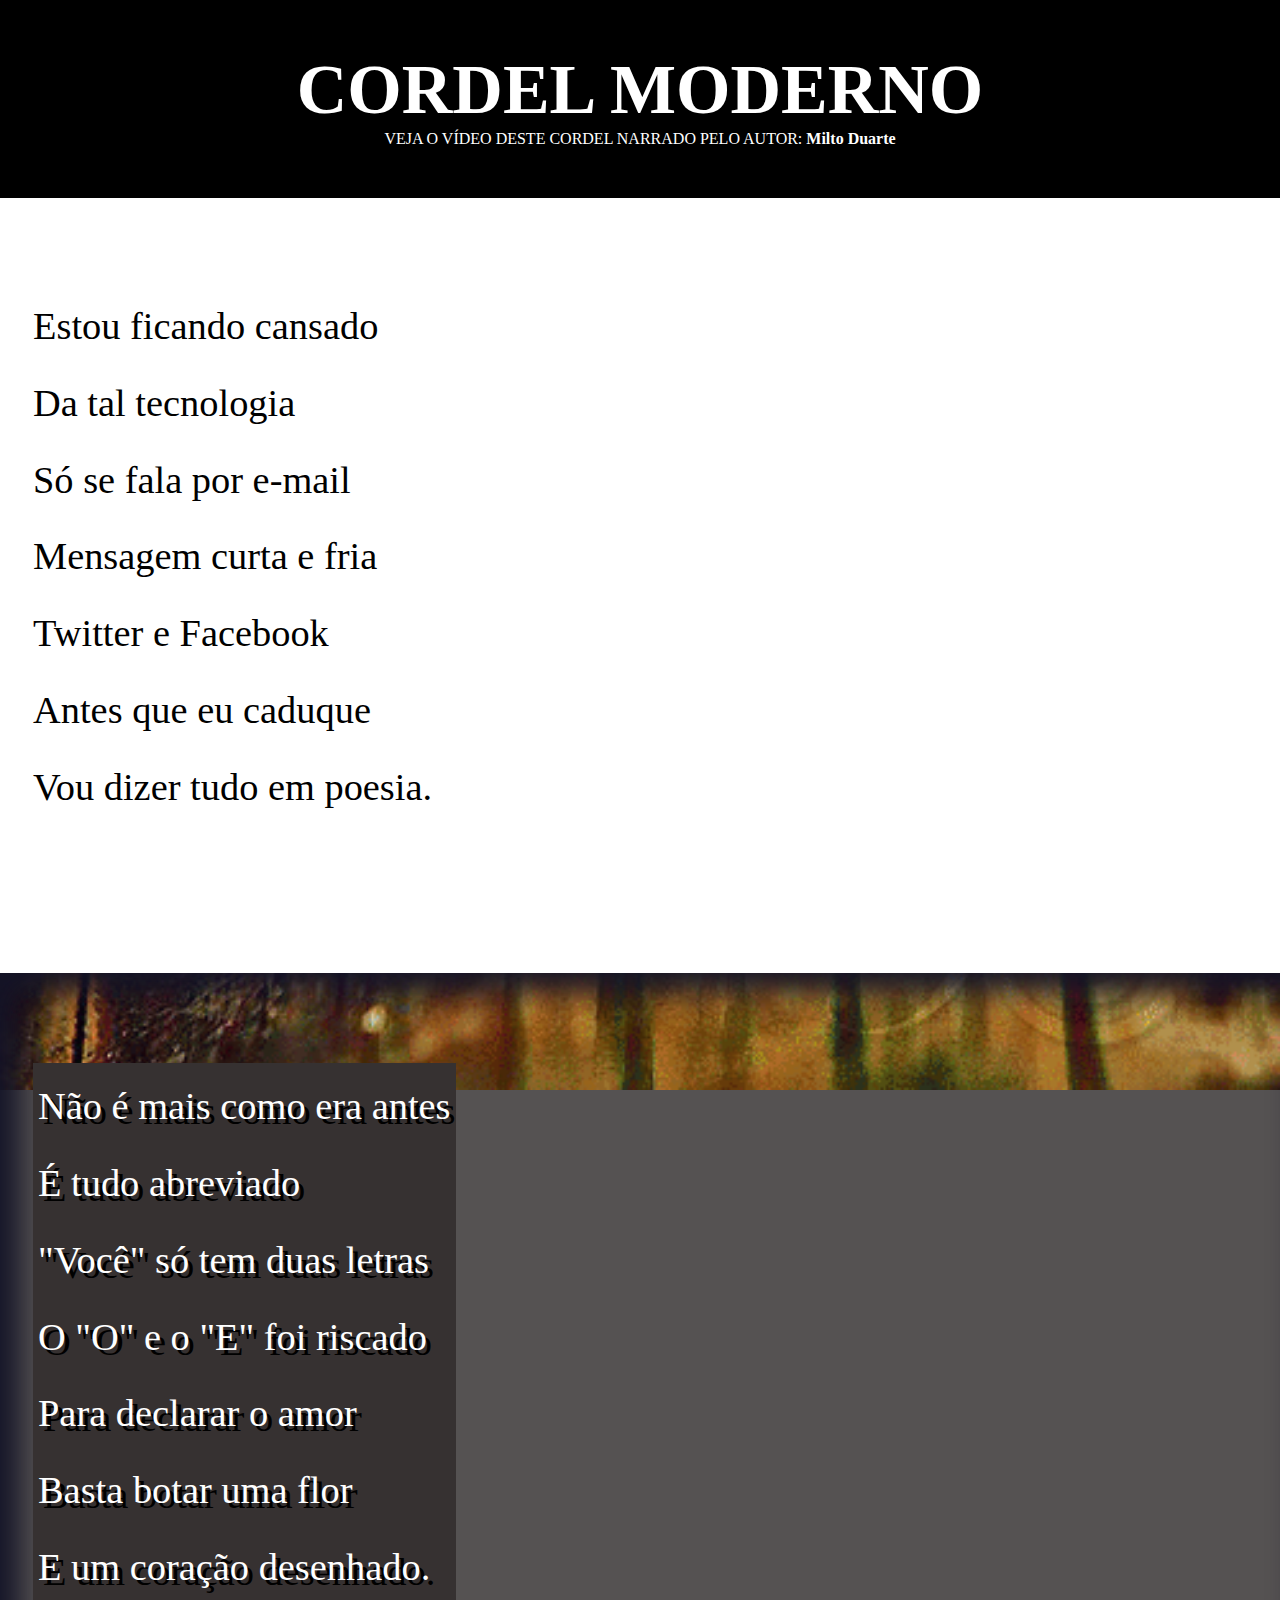
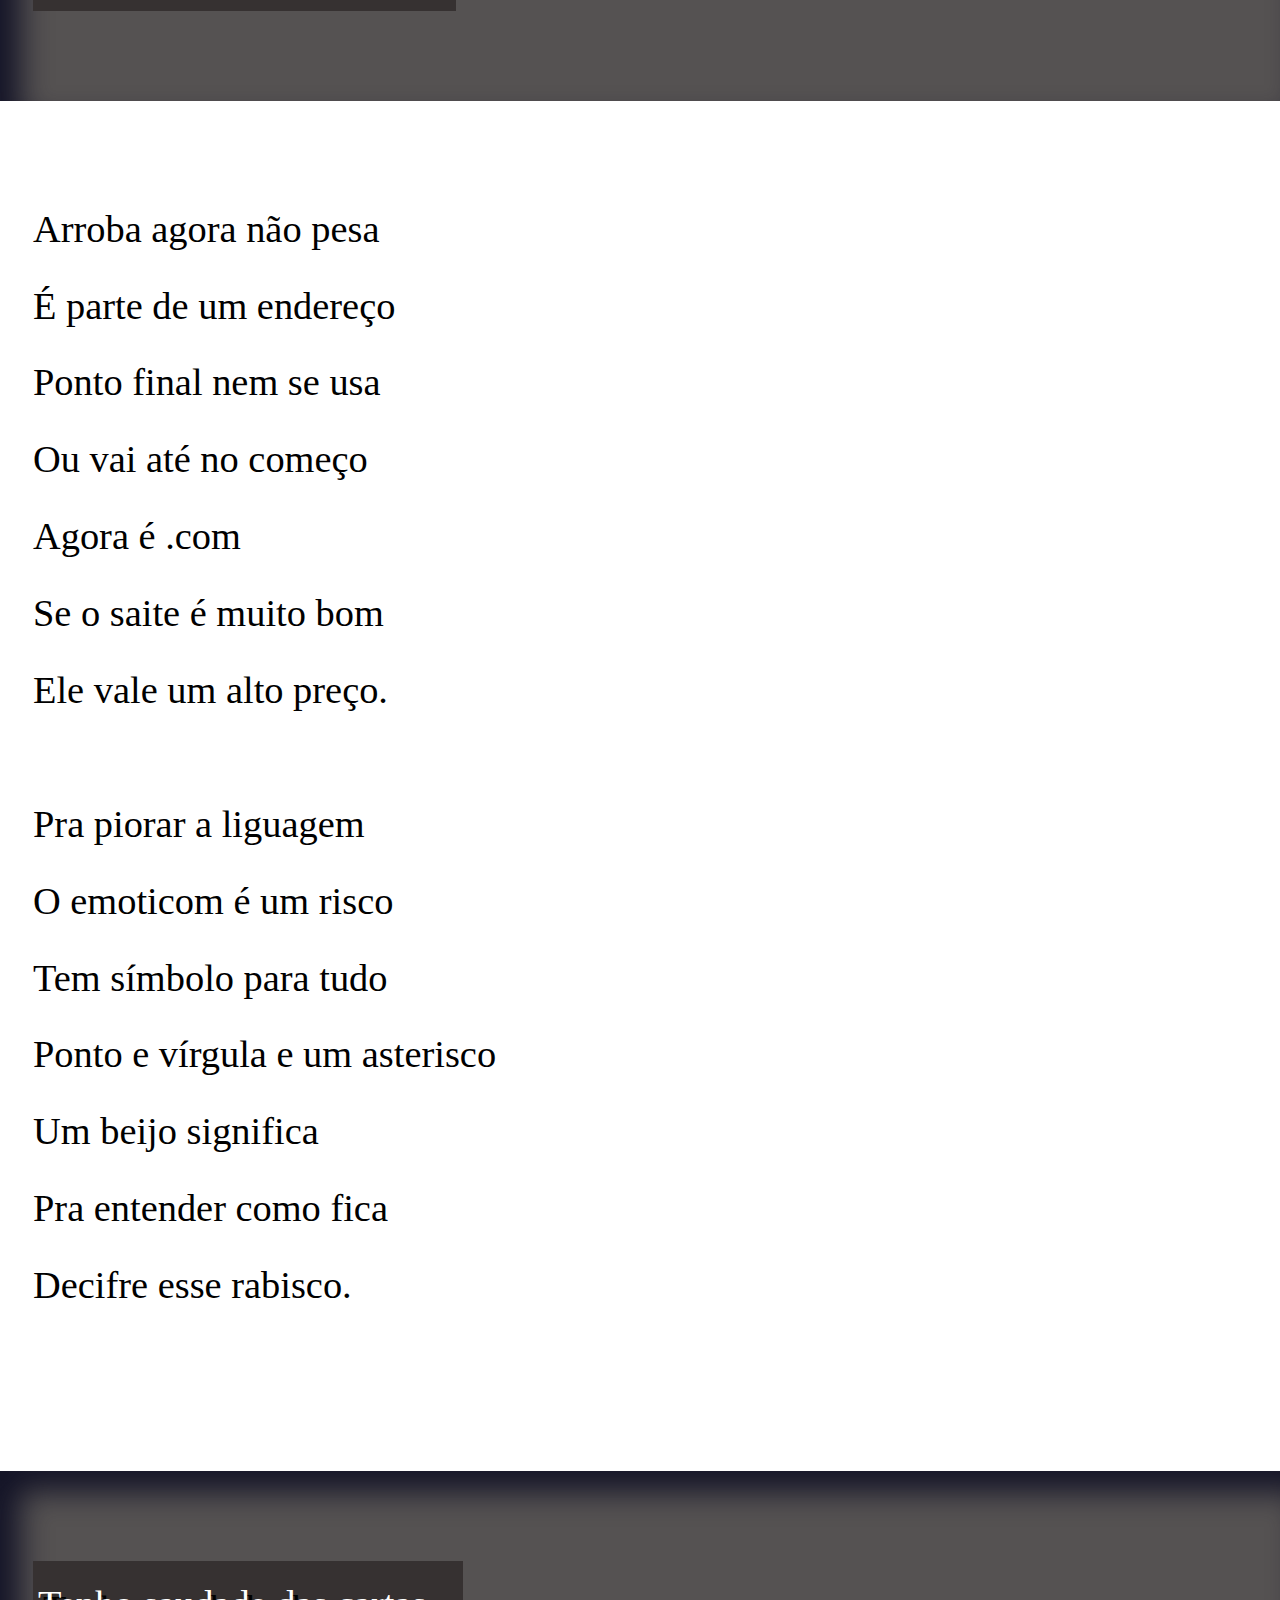
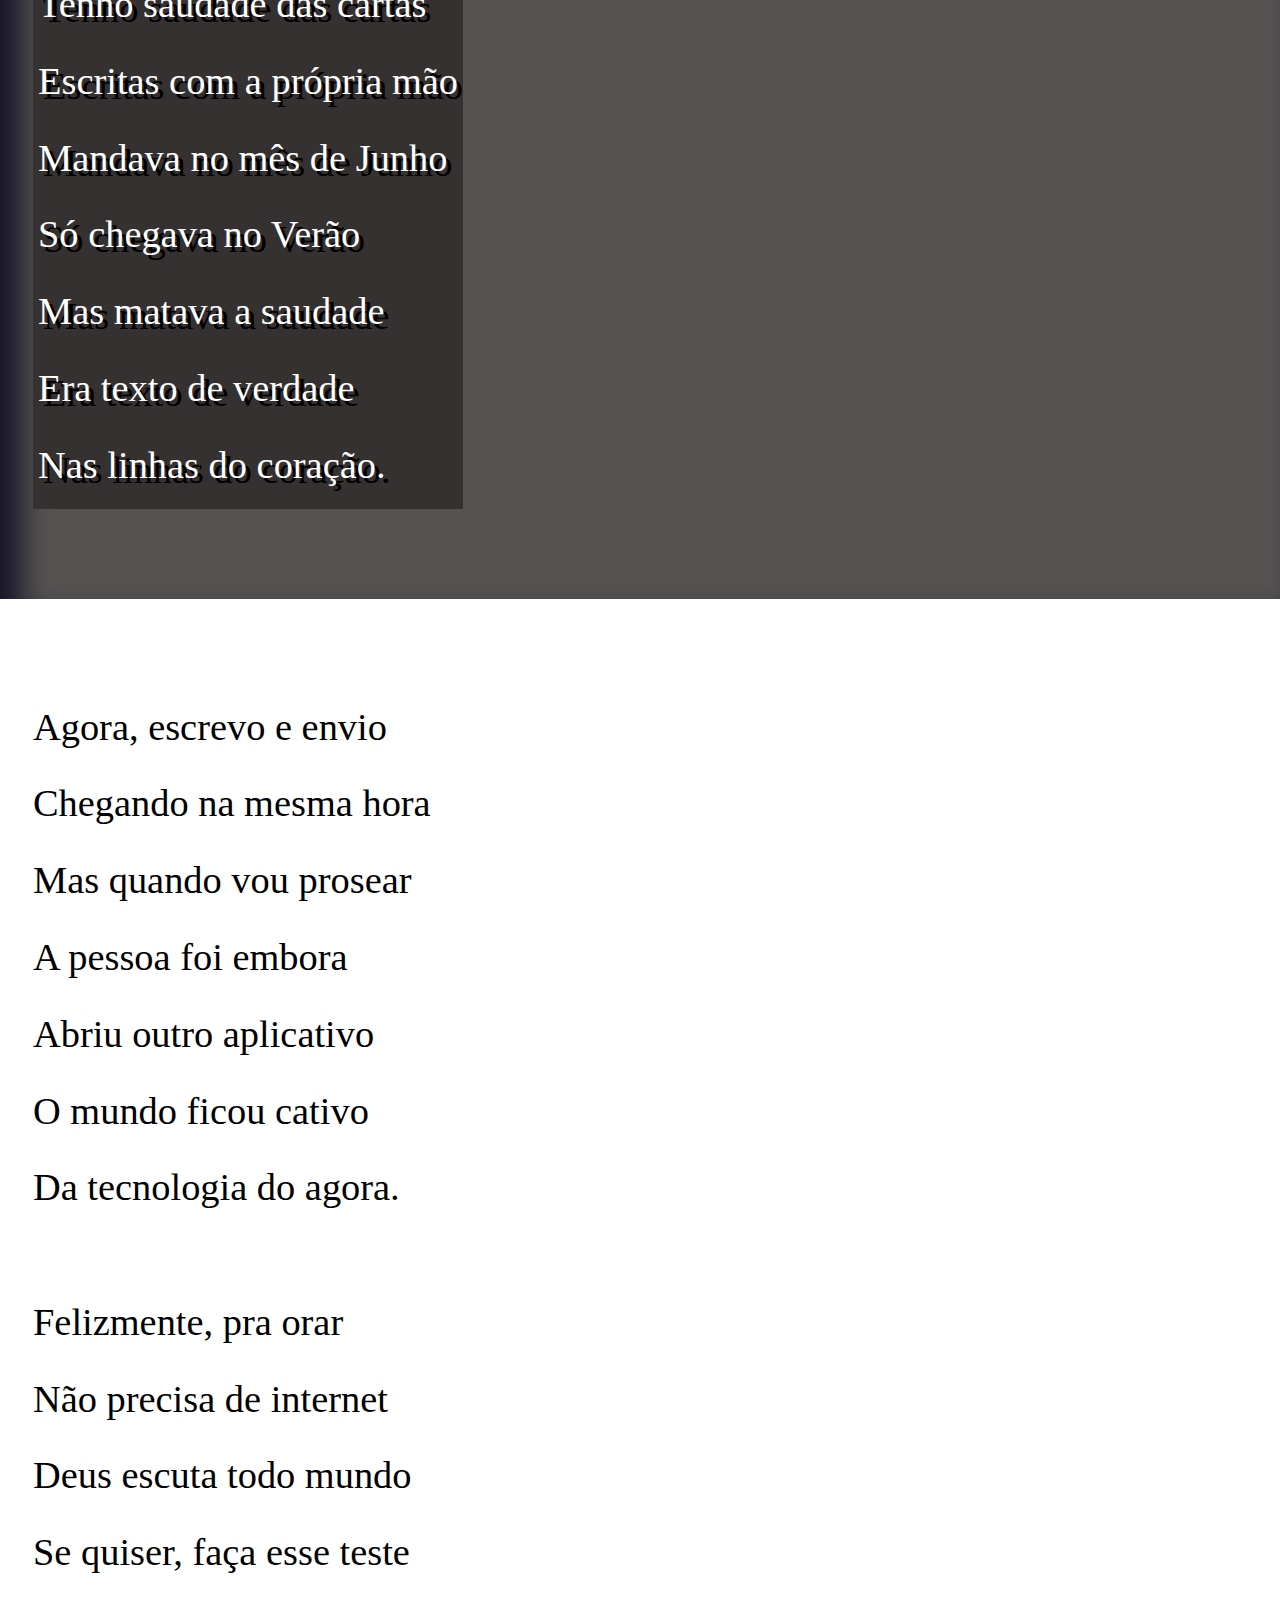
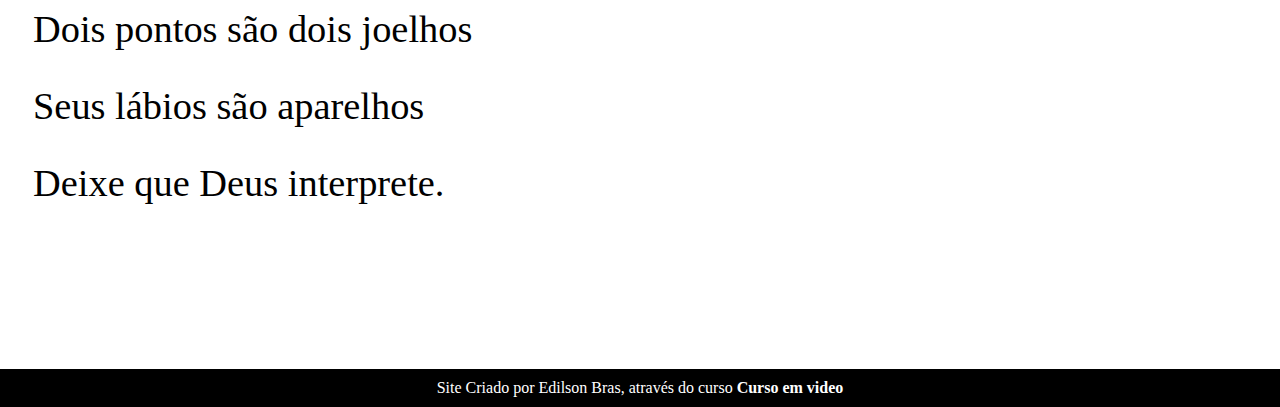
==== index.html @ 366ede80 "salvo" ====
<!DOCTYPE html>
<html lang="pt-br">

<head>
  <meta charset="UTF-8">
  <meta name="viewport" content="width=device-width, initial-scale=1.0">
  <title>Cordel Moderno</title>
  <link rel="stylesheet" href="style.css">


</head>

<header>
  <h1>CORDEL MODERNO</h1>
  <p>VEJA O VÍDEO DESTE CORDEL NARRADO PELO AUTOR: <a href="https://youtu.be/ePPNliWMnoM" target="_blank">
      Milto Duarte </a></p>
</header>


<body>
  <section class="normal">
    <p>
      Estou ficando cansado<br>

      Da tal tecnologia <br>

      Só se fala por e-mail <br>

      Mensagem curta e fria <br>

      Twitter e Facebook <br>

      Antes que eu caduque <br>

      Vou dizer tudo em poesia. <br>
    </p>

  </section>


  <section class="imagemf" id="img01">
    <p>
      Não é mais como era antes <br>

      É tudo abreviado <br>

      "Você" só tem duas letras <br>

      O "O" e o "E" foi riscado <br>

      Para declarar o amor <br>

      Basta botar uma flor <br>

      E um coração desenhado. <br>
    </p>
  </section>


  <section class="normal">

    <p>
      Arroba agora não pesa <br>

      É parte de um endereço <br>

      Ponto final nem se usa <br>

      Ou vai até no começo <br>

      Agora é .com <br>

      Se o saite é muito bom <br>

      Ele vale um alto preço. <br></p>



    <p>Pra piorar a liguagem <br>

      O emoticom é um risco <br>

      Tem símbolo para tudo <br>

      Ponto e vírgula e um asterisco <br>

      Um beijo significa <br>

      Pra entender como fica <br>

      Decifre esse rabisco. <br></p>


  </section>


  <section class="imagemf" id="img02">
    <p>Tenho saudade das cartas <br>

      Escritas com a própria mão <br>

      Mandava no mês de Junho <br>

      Só chegava no Verão <br>

      Mas matava a saudade <br>

      Era texto de verdade <br>

      Nas linhas do coração. <br></p>
  </section>


  <section class="normal">
    <p>Agora, escrevo e envio <br>

      Chegando na mesma hora <br>

      Mas quando vou prosear <br>

      A pessoa foi embora <br>

      Abriu outro aplicativo <br>

      O mundo ficou cativo <br>

      Da tecnologia do agora. <br></p>



    <p>Felizmente, pra orar <br>

      Não precisa de internet <br>

      Deus escuta todo mundo <br>

      Se quiser, faça esse teste <br>

      Dois pontos são dois joelhos <br>

      Seus lábios são aparelhos <br>

      Deixe que Deus interprete. <br></p>
  </section>




  <footer>
    <p>Site Criado por Edilson Bras, através do curso
      <a href="https://www.youtube.com/watch?v=e-HB90dx_CI&list=PLHz_AreHm4dmcAviDwiGgHbeEJToxbOpZ&index=21"
        target="_blank"> Curso em video </a>
    </p>
  </footer>


</body>


</html>
---- style.css ----
@charset "UTF-8";



:root {

  --fonte01: 'Dancing Script', cursive;

  --fonte02: 'Times New Roman', Times, serif
}


* {

  margin: 0px;
  padding: 0px;
}

body {
  min-height: 100vh;
  background-color: darkgray;
  font-family: var(--fonte01);

}


header {

  background-color: black;
  color: white;
  text-align: center;

}

header>h1 {
  font-variant: small-caps;
  padding-top: 50px;
  font-family: var(--fonte02);
  font-size: 70px;

}


header>p {
  padding-bottom: 50px;

}


a {
  color: white;
  text-decoration: none;
  font-weight: bolder;
}

a:hover {
  text-decoration: underline;

}




section {
  padding-top: 10vh;
  padding-bottom: 10vh;
  line-height: 2em;
  padding-left: 33px;
  font-size: 3vw;

}



section>p {
  padding-bottom: 1.5em;

}


section.normal {
  background-color: white;
  color: black;

}


section.imagemf>p {
  background-color: rgb(54, 49, 49);
  display: inline-block;
  padding: 5px;
  text-shadow: 5px 5px 0px black;


}





section.imagemf {
  background-color: rgb(85, 82, 82);
  color: white;
  box-shadow: inset 20px 20px 30px 0px rgb(20, 20, 39);
  background-attachment: fixed;
  min-width: 300px;



}

#img01 {
  background-image: url('imagens de fundo gif/borboleta.gif');
  background-repeat: no-repeat;
  background-size: cover;
  background-position: right center;
}

#img02 {
  background-image: url('imagens de fundo gif/carta_escrita.gif');
  background-repeat: no-repeat;
  background-size: cover;
  background-position: center center;

}






footer {
  background-color: black;
  text-align: center;
  padding: 10px;
  color: white;


}
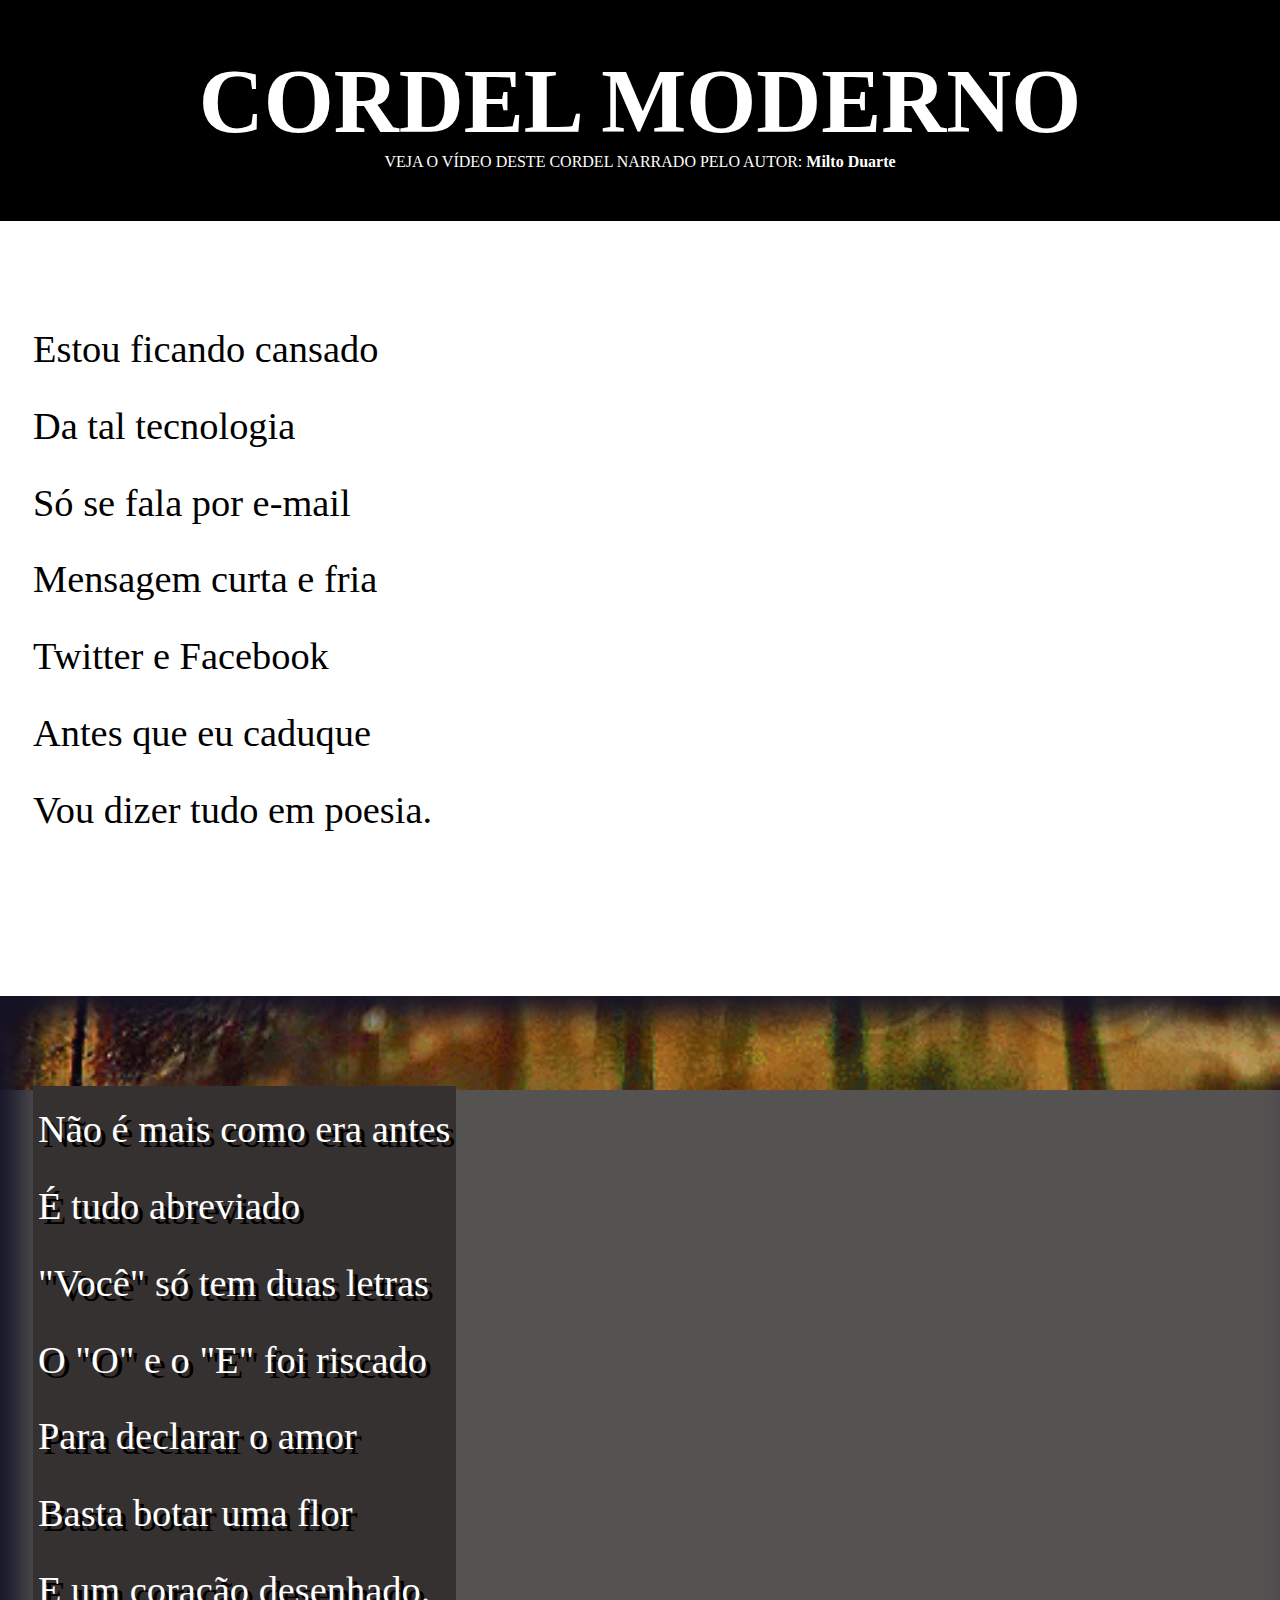
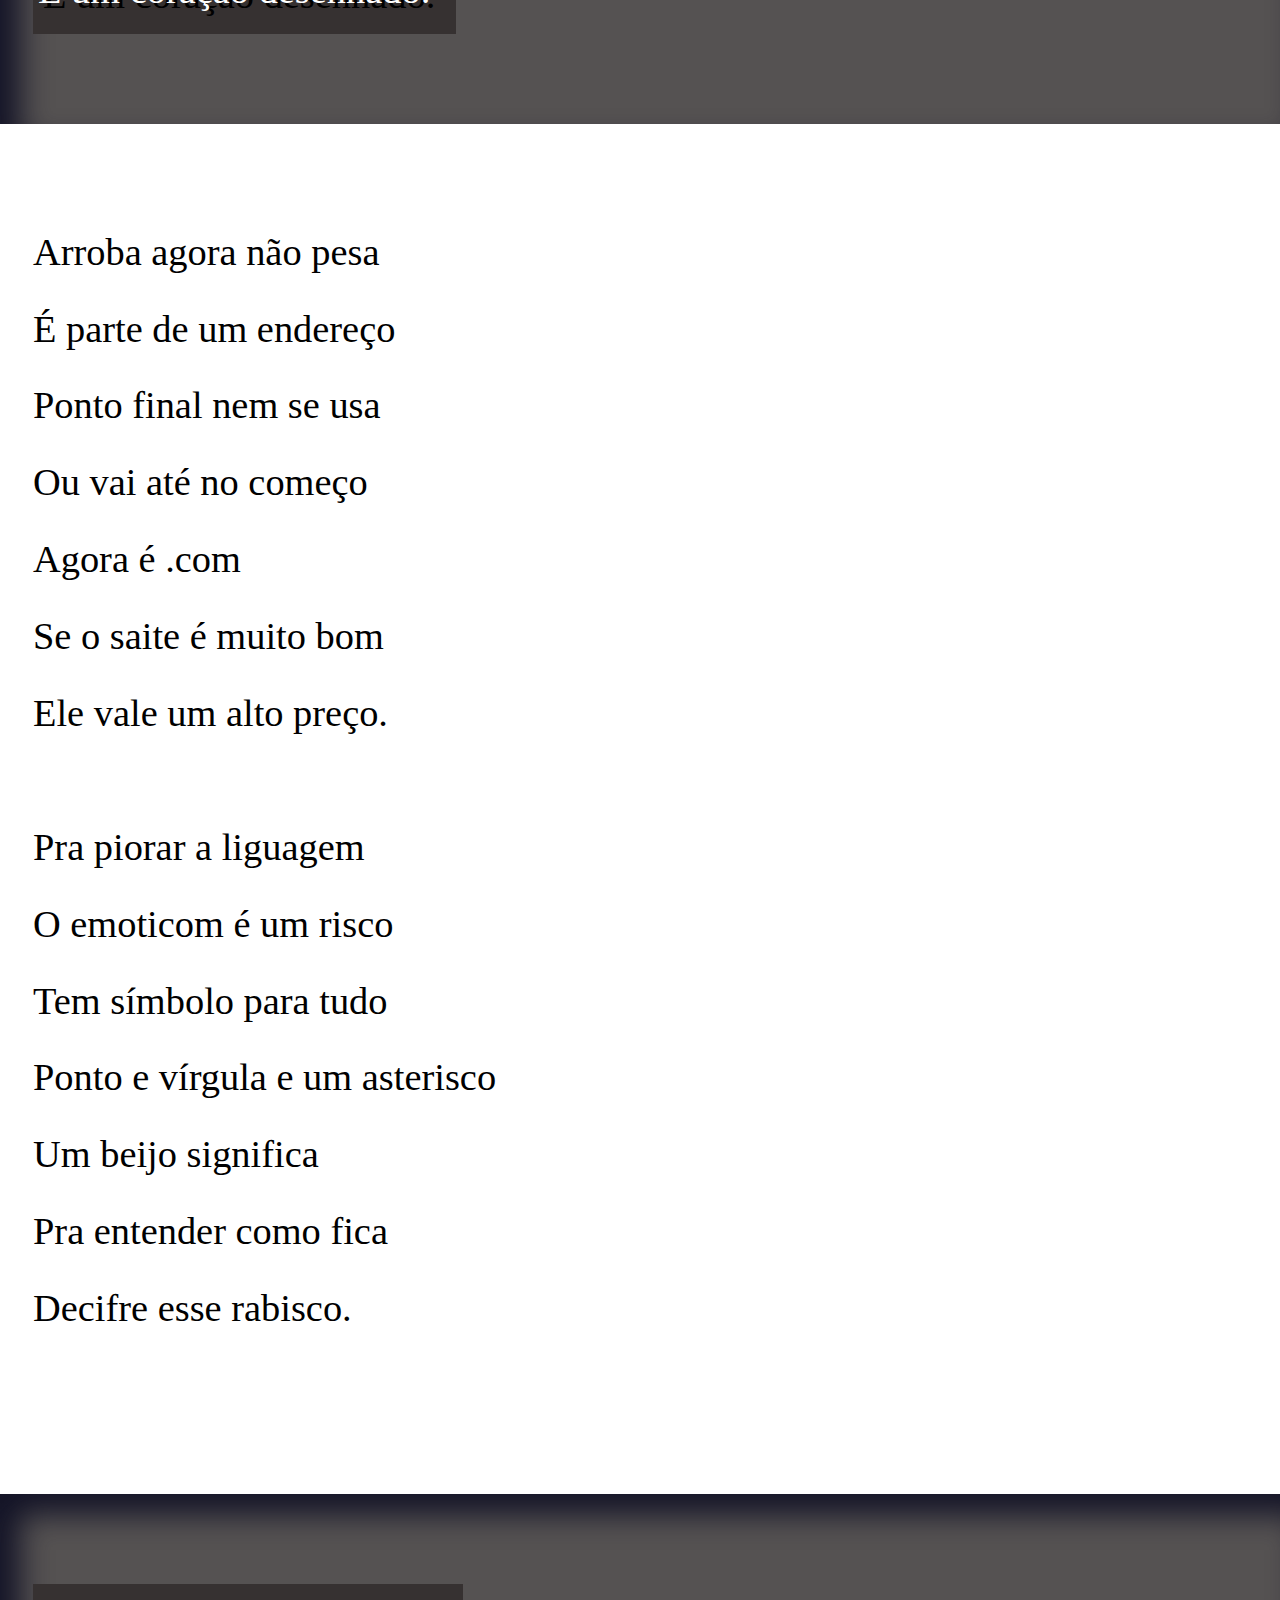
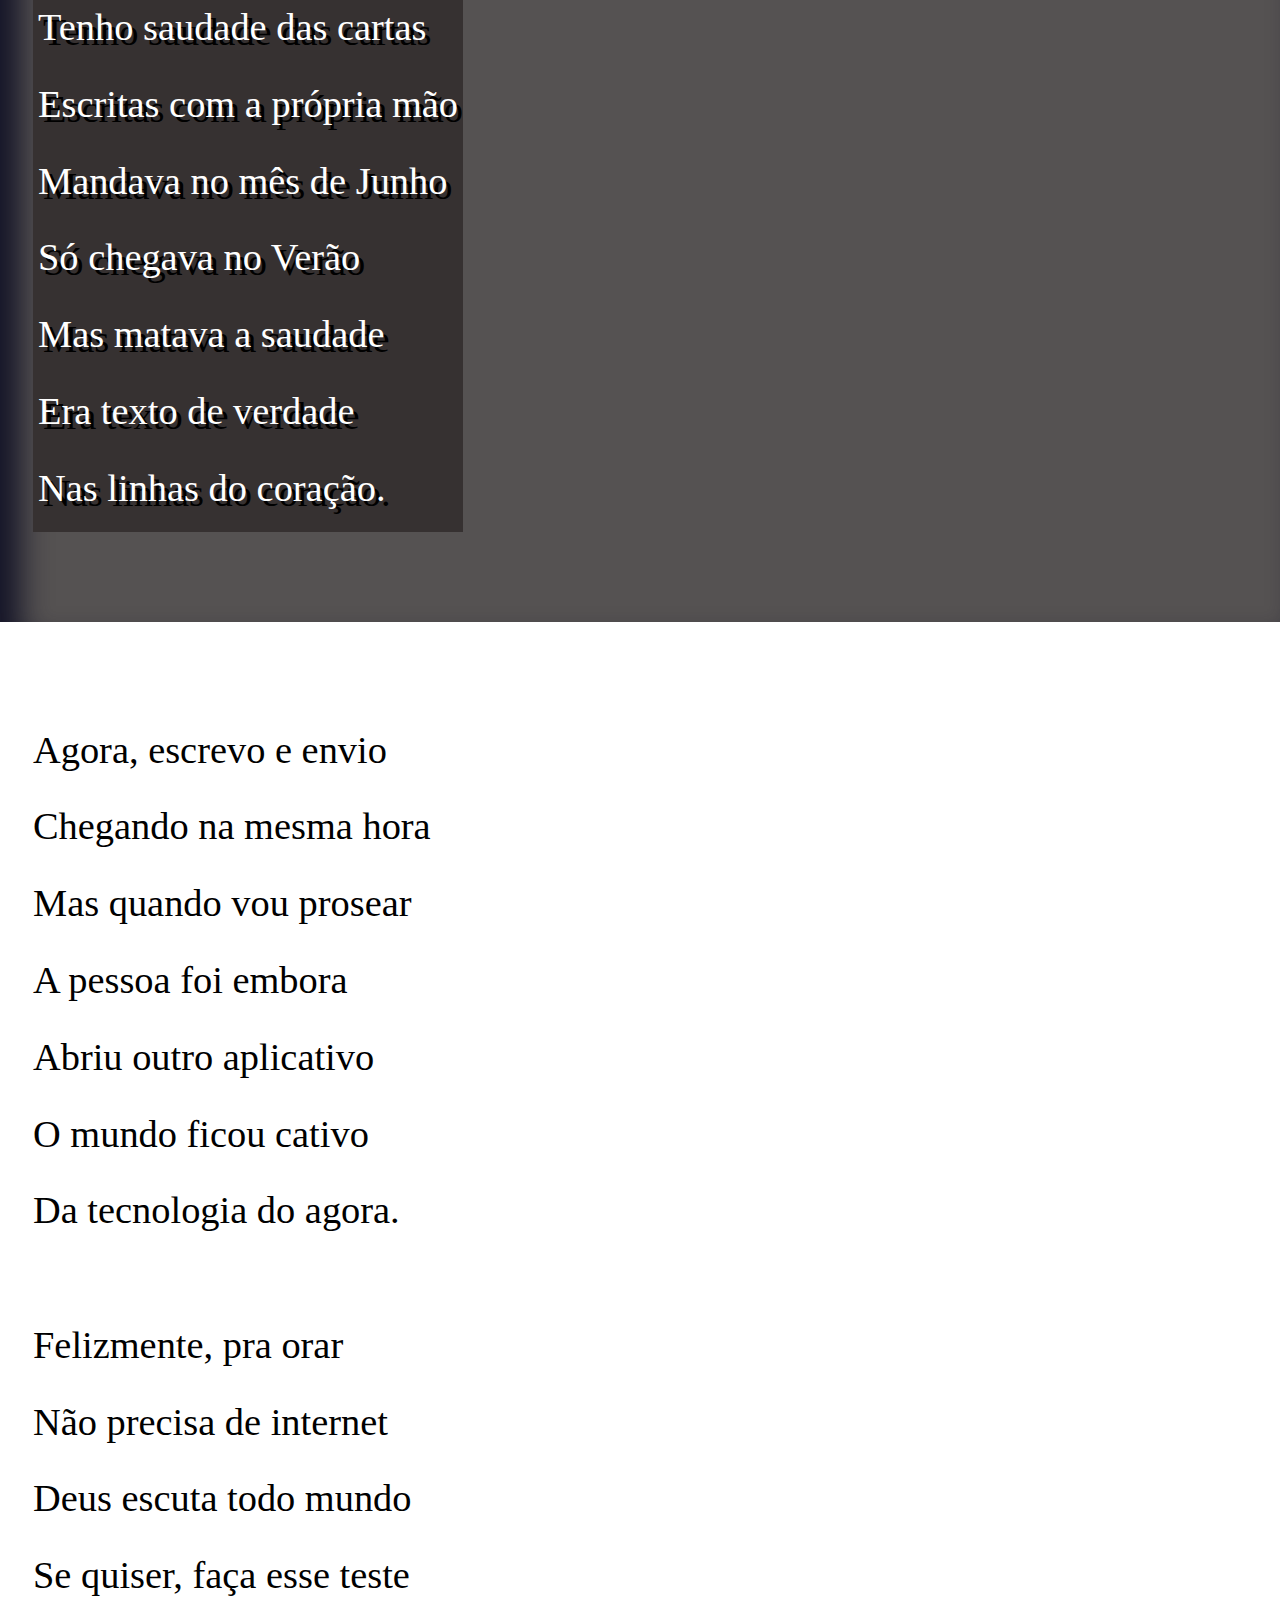
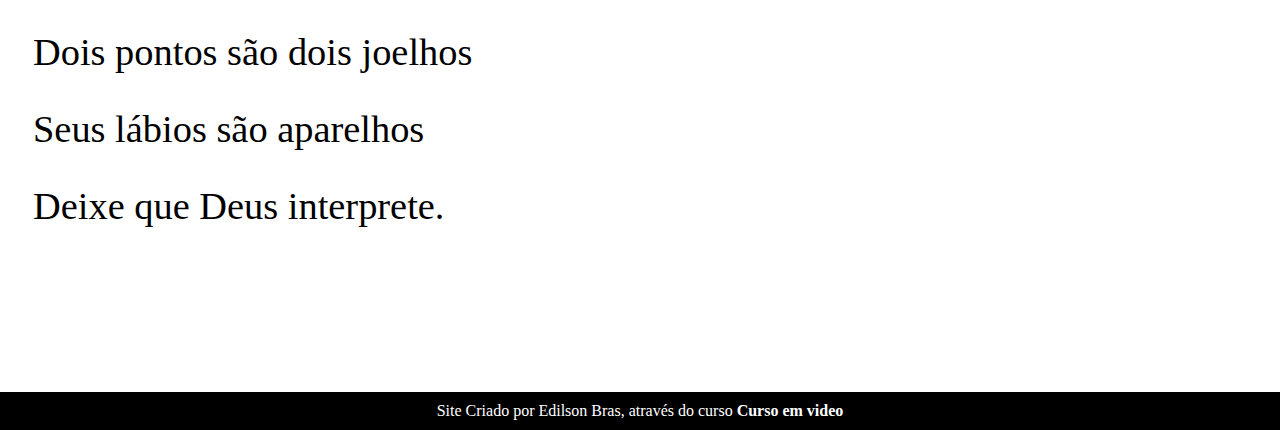
==== commit 2fbee61c: "ajuste" ====
--- a/index.html
+++ b/index.html
@@ -8,16 +8,18 @@
   <link rel="stylesheet" href="style.css">
 
 
-</head>
+<body>
 
-<header>
-  <h1>CORDEL MODERNO</h1>
-  <p>VEJA O VÍDEO DESTE CORDEL NARRADO PELO AUTOR: <a href="https://youtu.be/ePPNliWMnoM" target="_blank">
-      Milto Duarte </a></p>
-</header>
+  </head>
+
+  <header>
+    <h1>CORDEL MODERNO</h1>
+    <p>VEJA O VÍDEO DESTE CORDEL NARRADO PELO AUTOR: <a href="https://youtu.be/ePPNliWMnoM" target="_blank">
+        Milto Duarte </a></p>
+  </header>
 
 
-<body>
+
   <section class="normal">
     <p>
       Estou ficando cansado<br>
--- a/style.css
+++ b/style.css
@@ -17,9 +17,9 @@
 }
 
 body {
-  min-height: 100vh;
-  background-color: darkgray;
+  background-color: rgb(68, 63, 63);
   font-family: var(--fonte01);
+  width: 100%;
 
 }
 
@@ -36,7 +36,8 @@
   font-variant: small-caps;
   padding-top: 50px;
   font-family: var(--fonte02);
-  font-size: 70px;
+  font-size: 10vmin;
+  margin: auto;
 
 }
 
@@ -92,6 +93,7 @@
   text-shadow: 5px 5px 0px black;
 
 
+
 }
 
 
@@ -103,8 +105,6 @@
   color: white;
   box-shadow: inset 20px 20px 30px 0px rgb(20, 20, 39);
   background-attachment: fixed;
-  min-width: 300px;
-
 
 
 }
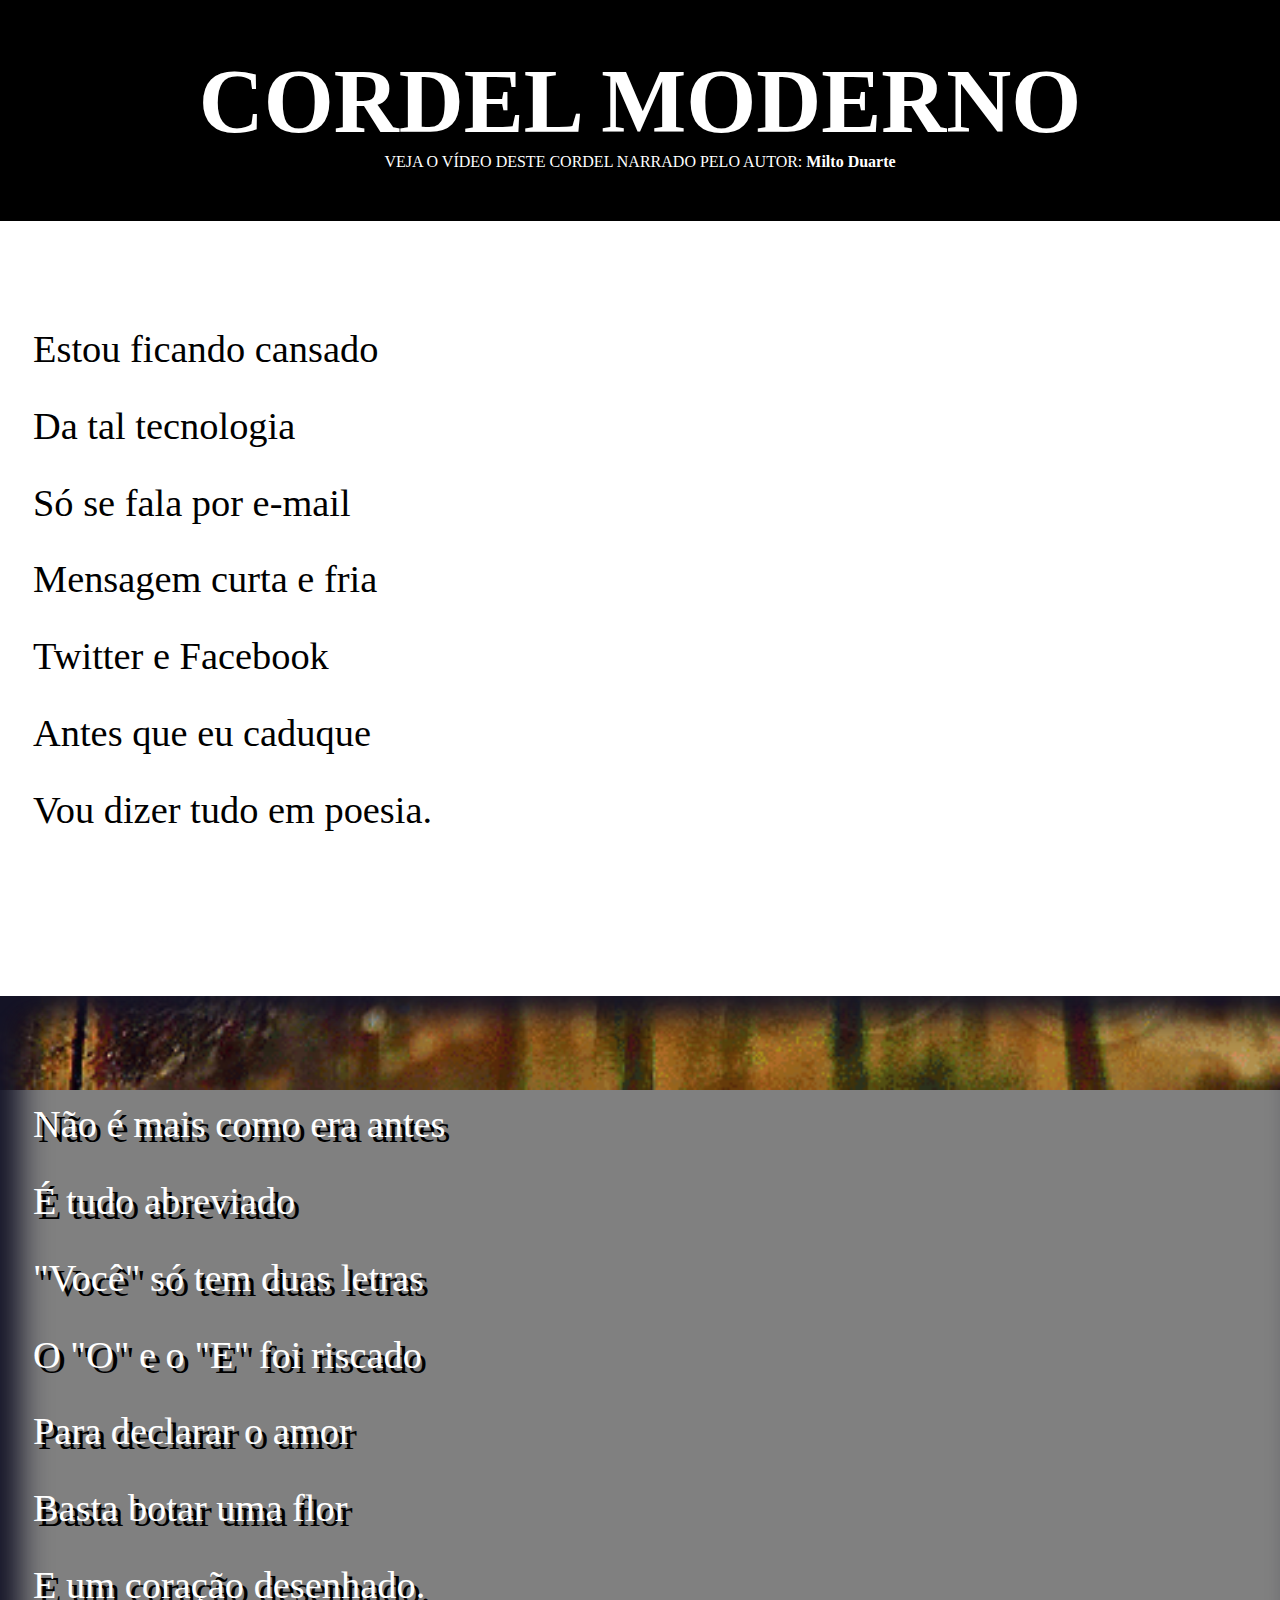
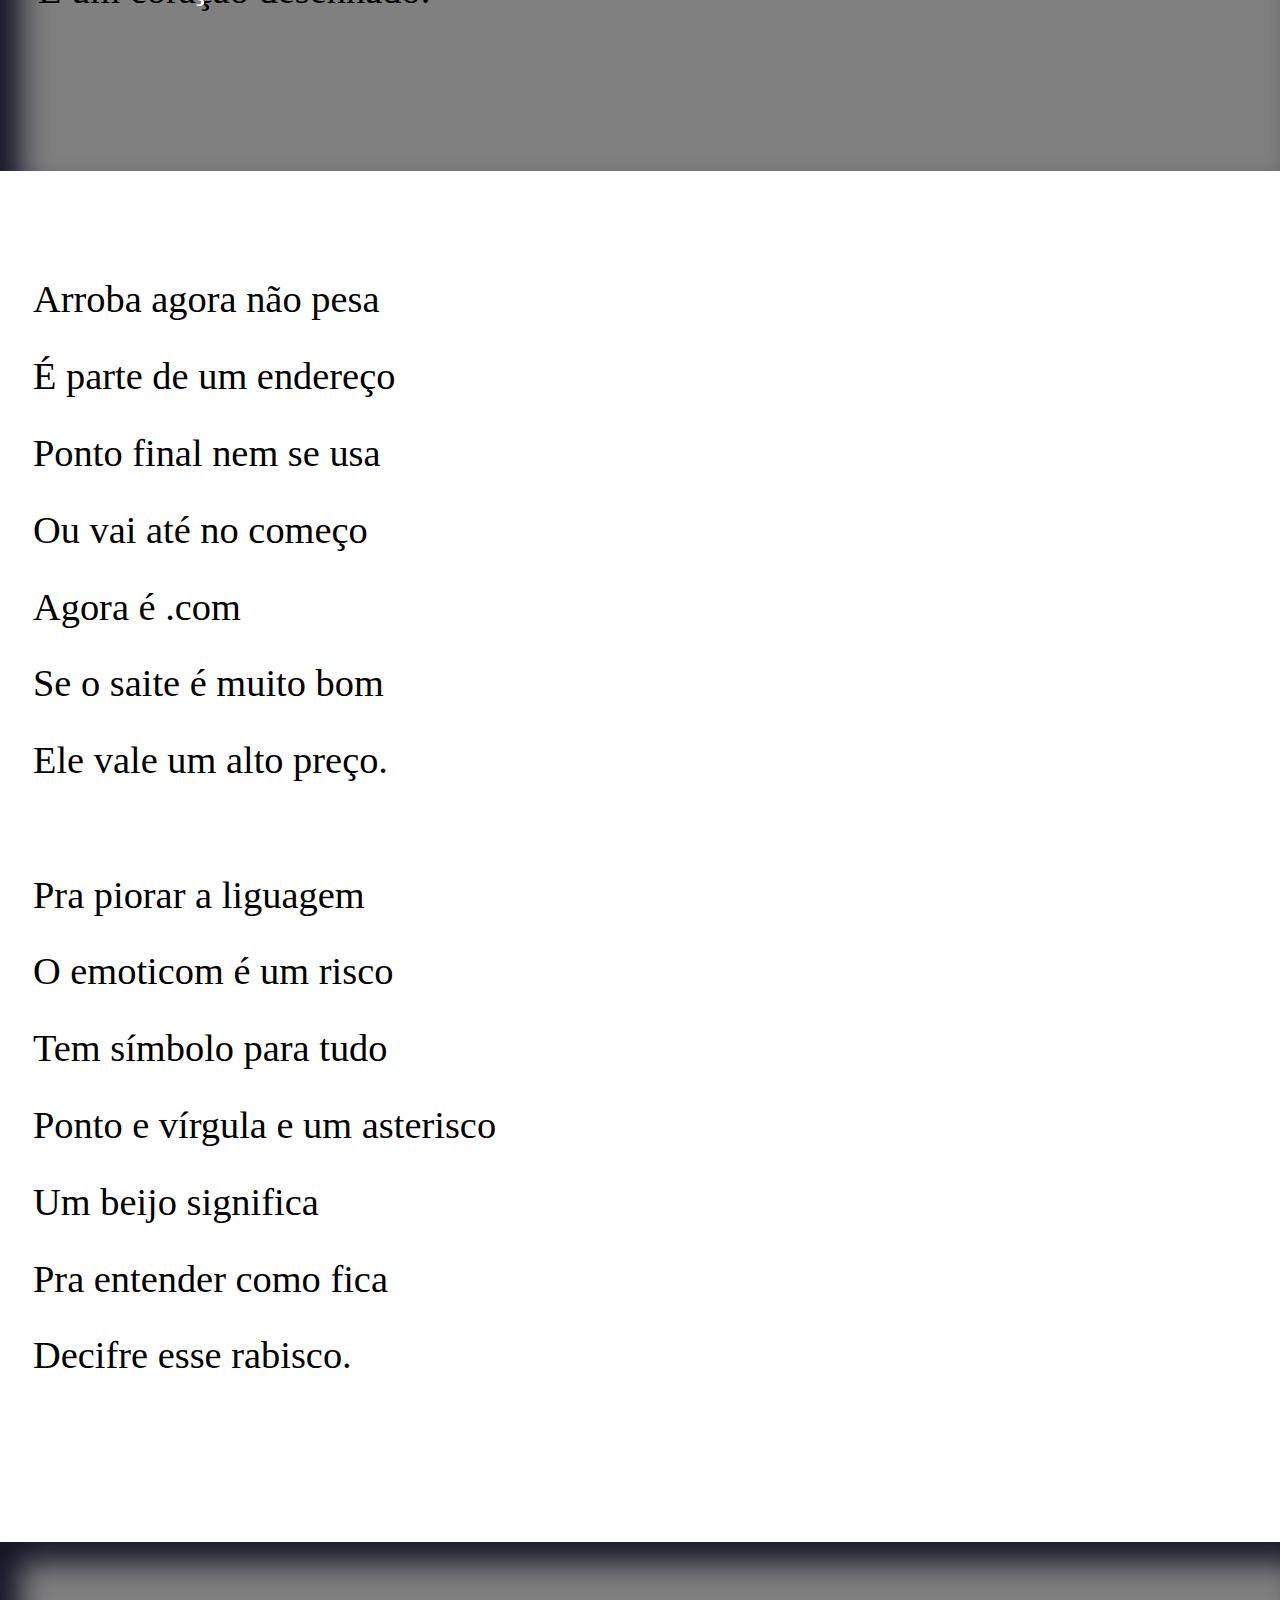
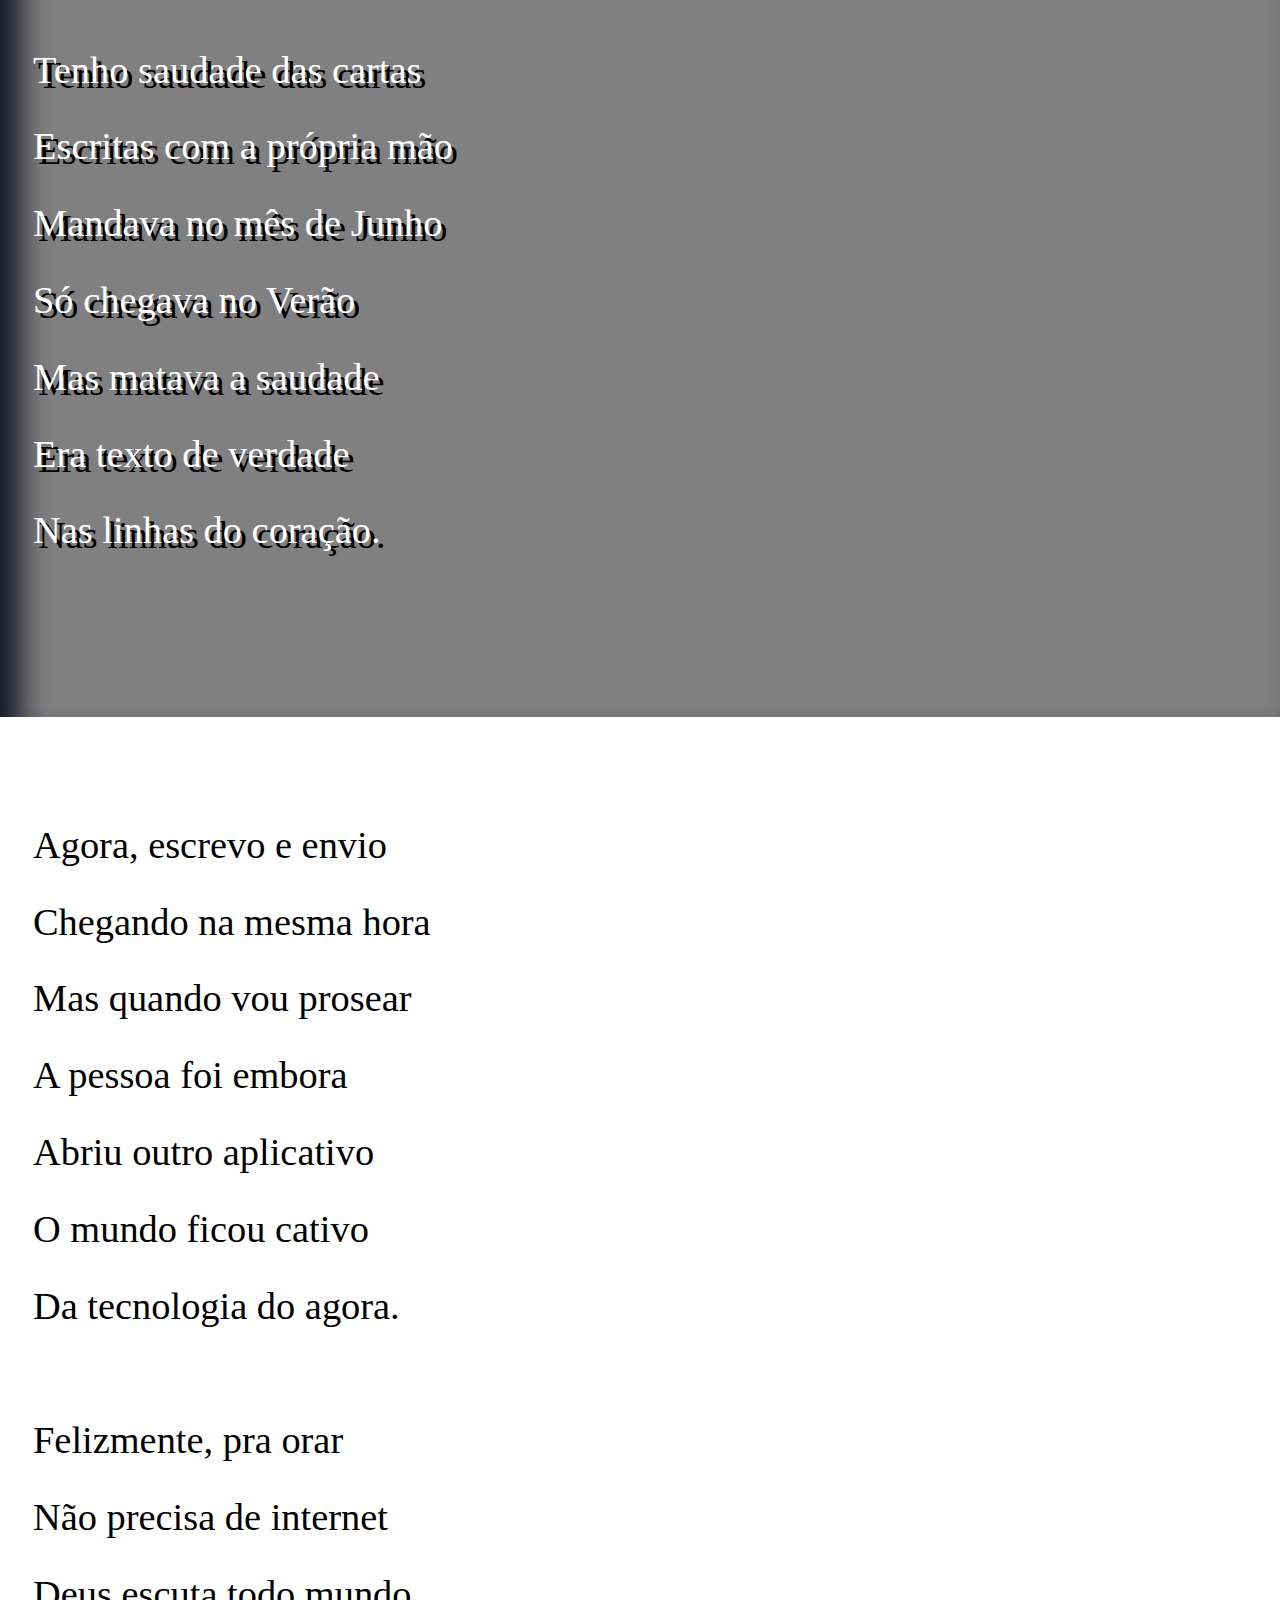
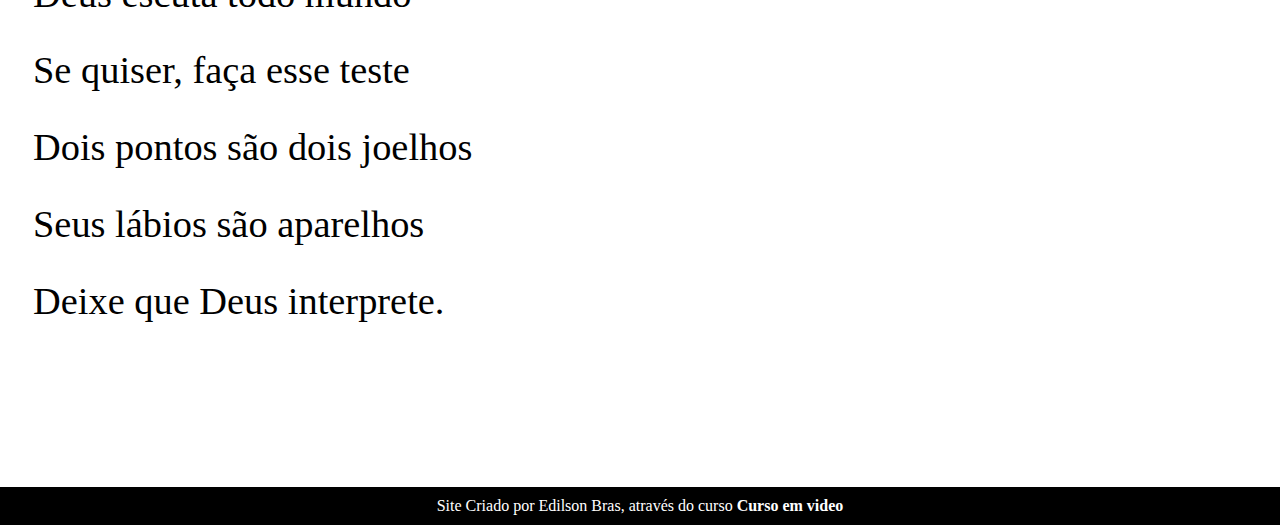
==== commit 98bfb5c0: "reajustes geral" ====
--- a/index.html
+++ b/index.html
@@ -40,7 +40,7 @@
   </section>
 
 
-  <section class="imagemf" id="img01">
+  <section class="imagem" id="imgsection01">
     <p>
       Não é mais como era antes <br>
 
@@ -96,7 +96,7 @@
   </section>
 
 
-  <section class="imagemf" id="img02">
+  <section class="imagem" id="imgsection02">
     <p>Tenho saudade das cartas <br>
 
       Escritas com a própria mão <br>
--- a/style.css
+++ b/style.css
@@ -17,9 +17,8 @@
 }
 
 body {
-  background-color: rgb(68, 63, 63);
+  background-color: brown;
   font-family: var(--fonte01);
-  width: 100%;
 
 }
 
@@ -37,7 +36,6 @@
   padding-top: 50px;
   font-family: var(--fonte02);
   font-size: 10vmin;
-  margin: auto;
 
 }
 
@@ -68,7 +66,6 @@
   line-height: 2em;
   padding-left: 33px;
   font-size: 3vw;
-
 }
 
 
@@ -86,46 +83,31 @@
 }
 
 
-section.imagemf>p {
-  background-color: rgb(54, 49, 49);
-  display: inline-block;
-  padding: 5px;
+
+section.imagem {
+  background-color: gray;
+  color: white;
+  box-shadow: inset 20px 20px 30px 0px rgb(20, 20, 39);
+  background-attachment: fixed;
   text-shadow: 5px 5px 0px black;
-
-
 
 }
 
 
-
-
-
-section.imagemf {
-  background-color: rgb(85, 82, 82);
-  color: white;
-  box-shadow: inset 20px 20px 30px 0px rgb(20, 20, 39);
-  background-attachment: fixed;
-
-
-}
-
-#img01 {
+#imgsection01 {
   background-image: url('imagens de fundo gif/borboleta.gif');
   background-repeat: no-repeat;
   background-size: cover;
   background-position: right center;
 }
 
-#img02 {
+#imgsection02 {
   background-image: url('imagens de fundo gif/carta_escrita.gif');
   background-repeat: no-repeat;
   background-size: cover;
   background-position: center center;
 
 }
-
-
-
 
 
 
